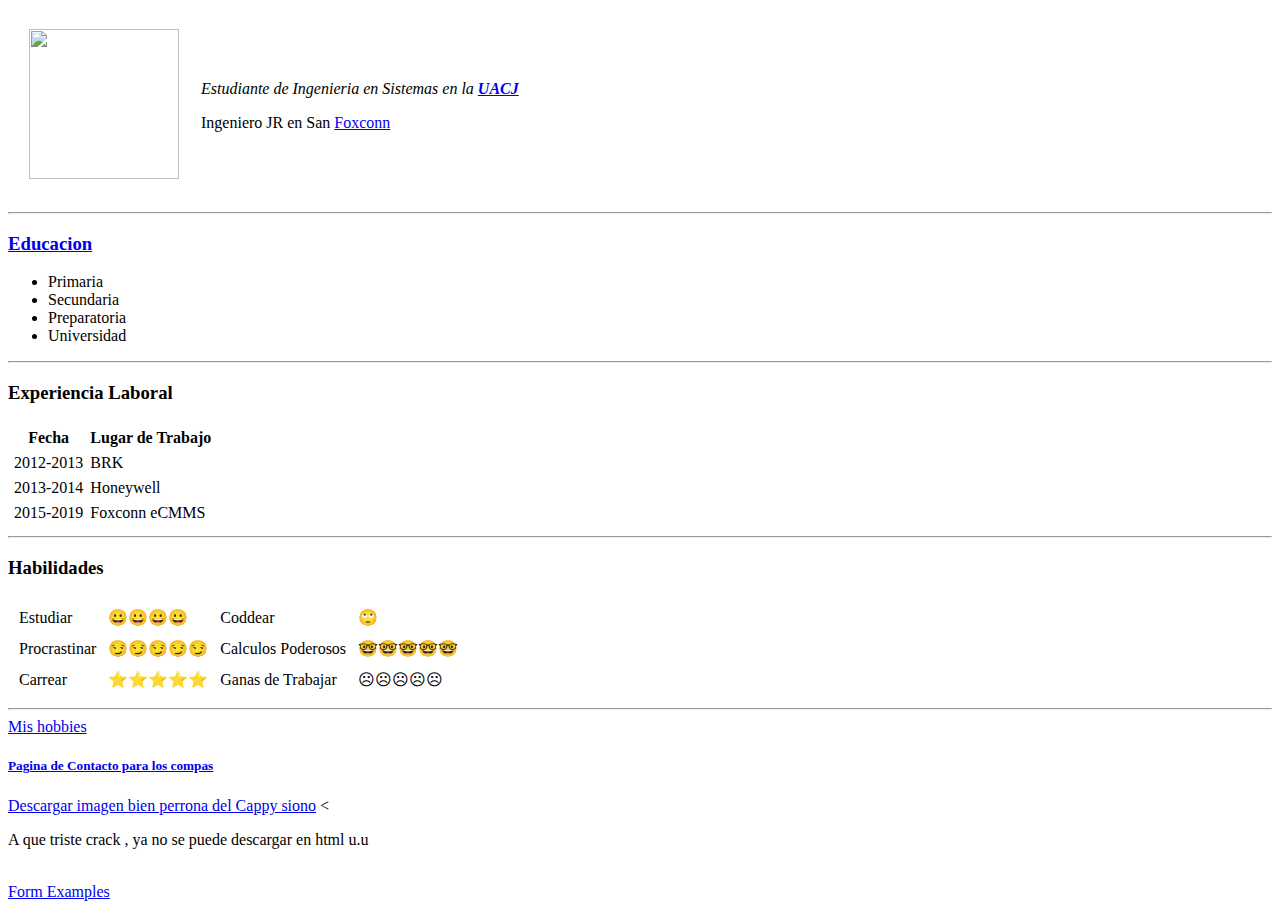
==== index.html @ 07265279 "Add initial cv files" ====
<!DOCTYPE html>
<html>

<head>
  <meta charset="utf-8">
  <title>Sitio personal de Jorge Guereca</title>
</head>

<body>
  <!-- <img src="https://vignette.wikia.nocookie.net/heroes/images/5/5e/1024px-SMO_Art_-_E3_Char4.png/revision/latest?cb=20171029042615&path-prefix=la" width="250" height="250" alt="Cappy Picture" </img> <h1>Jorge Guereca</h1>
-->
  <table cellspacing="20">
    <tr>
      <td><img src="images/cappy.png" height="150" width="150" /></td>
      <td>
        <p><i>Estudiante de Ingenieria en Sistemas en la <strong><a href="http://www.uacj.mx/IIT/Paginas/default.aspx">UACJ</strong></a></p></i>
        <p>Ingeniero JR en San <a href="https://www.foxconn.com/">Foxconn</a></p>
      </td>
    </tr>
  </table>
  <hr>

  <h3><a href="http://wrmx00.epimg.net/programa/imagenes/2019/01/11/martha_debayle/1547236030_557282_1547236098_noticia_normal.jpg">Educacion</h3></a>
  <ul>
    <li>Primaria</li>
    <li>Secundaria</li>
    <li>Preparatoria</li>
    <li>Universidad</li>
  </ul>
  <hr>
  <h3>Experiencia Laboral</h3>
  <table cellspacing="5">
    <tr>
      <th>Fecha</th>
      <th>Lugar de Trabajo</th>
    </tr>
    <tbody>
      <tr>
        <td>2012-2013</td>
        <td>BRK</td>
      </tr>
      <tr>
        <td>2013-2014</td>
        <td>Honeywell</td>
      </tr>
      <tr>
        <td>2015-2019</td>
        <td>Foxconn eCMMS </td>
      </tr>
    </tbody>
  </table cellspacing= "25">
  <hr>
  <h3>Habilidades</h3>
  <table cellspacing="10">
    <tr>
      <td>Estudiar</td>
      <td>&#x1F600;&#x1F600;&#x1F600;&#x1F600;</td>
      <td>Coddear</td>
      <td>&#x1F644;</td>
    </tr>
    <tr>
      <td>Procrastinar</td>
      <td>&#x1F60F;&#x1F60F;&#x1F60F;&#x1F60F;&#x1F60F;</td>
      <td>Calculos Poderosos</td>
      <td>&#x1F913;&#x1F913;&#x1F913;&#x1F913;&#x1F913;</td>
    </tr>
    <tr>
      <td>Carrear</td>
      <td>&#x2B50;&#x2B50;&#x2B50;&#x2B50;&#x2B50;</td>
      <td>Ganas de Trabajar</td>
      <td>&#x2639;&#x2639;&#x2639;&#x2639;&#x2639;</td>
    </tr>
  </table>
  <hr>
  <a href="hobbies.html">Mis hobbies</a>
  <h5><a href="Contacto.html">Pagina de Contacto para los compas</a></h5>
  <a download href="https://vignette.wikia.nocookie.net/mario/images/c/c5/SMO_Art_-_E3.png/revision/latest/scale-to-width-down/310?cb=20170614232947&path-prefix=es">Descargar imagen bien perrona del Cappy siono</a>
  <<p>A que triste crack , ya no se puede descargar en html u.u</p><br>

<a href="inputs.html">Form Examples</a>
</body>

</html>
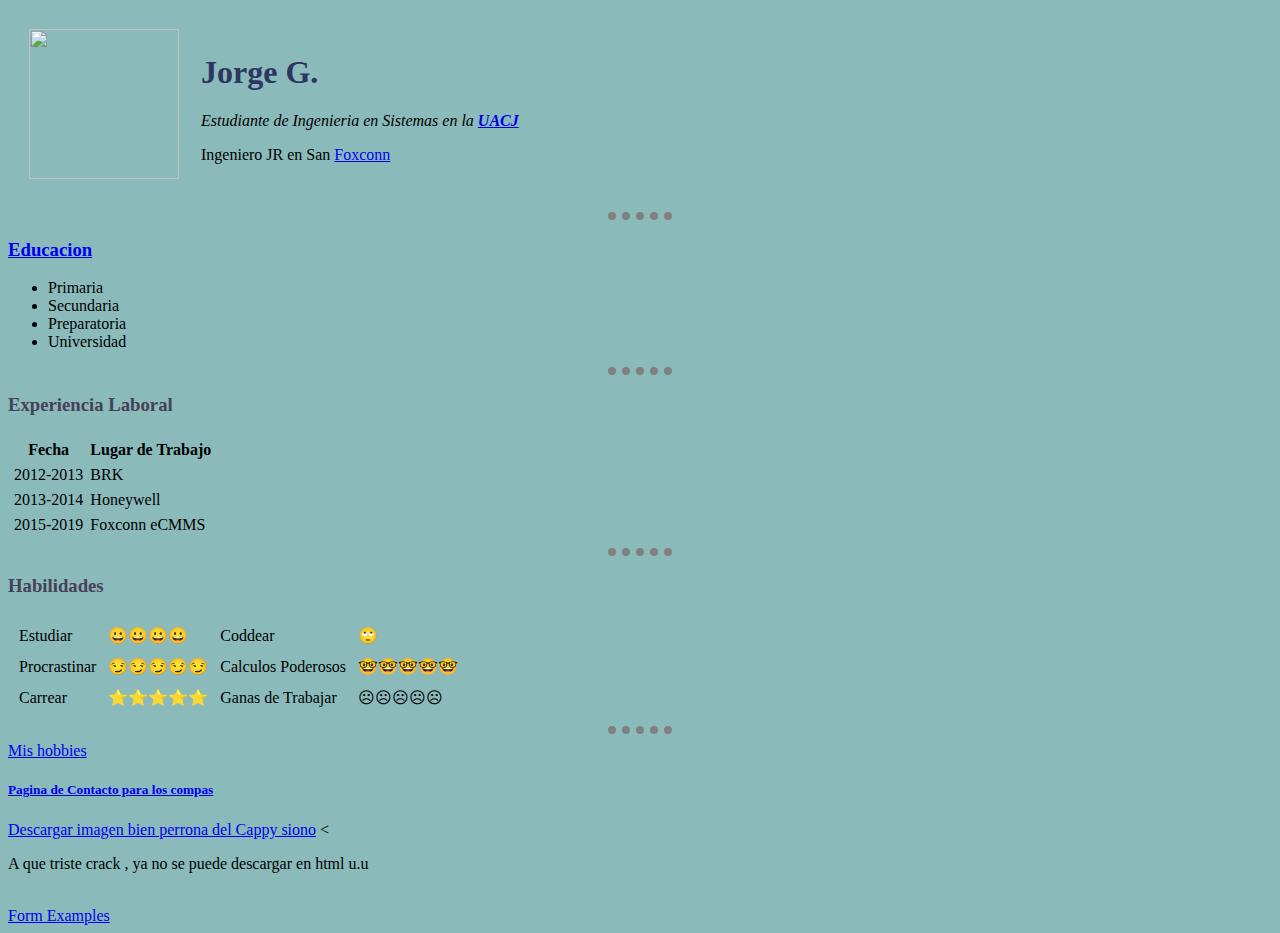
==== commit b45efc7c: "Add files via upload" ====
--- a/index.html
+++ b/index.html
@@ -1,18 +1,22 @@
 <!DOCTYPE html>
 <html>
+<!-- <img src="https://vignette.wikia.nocookie.net/heroes/images/5/5e/1024px-SMO_Art_-_E3_Char4.png/revision/latest?cb=20171029042615&path-prefix=la" width="250" height="250" alt="Cappy Picture" </img> <h1>Jorge Guereca</h1>
+-->
 
 <head>
   <meta charset="utf-8">
   <title>Sitio personal de Jorge Guereca</title>
+  <link rel="stylesheet" href="css/styles.css">
+
 </head>
 
 <body>
-  <!-- <img src="https://vignette.wikia.nocookie.net/heroes/images/5/5e/1024px-SMO_Art_-_E3_Char4.png/revision/latest?cb=20171029042615&path-prefix=la" width="250" height="250" alt="Cappy Picture" </img> <h1>Jorge Guereca</h1>
--->
+
   <table cellspacing="20">
     <tr>
       <td><img src="images/cappy.png" height="150" width="150" /></td>
       <td>
+        <h1>Jorge G.</h1>
         <p><i>Estudiante de Ingenieria en Sistemas en la <strong><a href="http://www.uacj.mx/IIT/Paginas/default.aspx">UACJ</strong></a></p></i>
         <p>Ingeniero JR en San <a href="https://www.foxconn.com/">Foxconn</a></p>
       </td>
@@ -48,7 +52,7 @@
         <td>Foxconn eCMMS </td>
       </tr>
     </tbody>
-  </table cellspacing= "25">
+  </table cellspacing="25">
   <hr>
   <h3>Habilidades</h3>
   <table cellspacing="10">
@@ -77,7 +81,7 @@
   <a download href="https://vignette.wikia.nocookie.net/mario/images/c/c5/SMO_Art_-_E3.png/revision/latest/scale-to-width-down/310?cb=20170614232947&path-prefix=es">Descargar imagen bien perrona del Cappy siono</a>
   <<p>A que triste crack , ya no se puede descargar en html u.u</p><br>
 
-<a href="inputs.html">Form Examples</a>
+    <a href="inputs.html">Form Examples</a>
 </body>
 
 </html>
--- a/css/styles.css
+++ b/css/styles.css
@@ -0,0 +1,19 @@
+body {
+  background-color: #8bbabb;
+}
+
+hr {
+
+  border-style: dotted none none ;
+  border-width: 8px;
+  width: 5% ;
+  border-color:grey;
+
+}
+
+h1 {
+  color: #2d3561;
+}
+h3{
+  color: #464159;
+}
